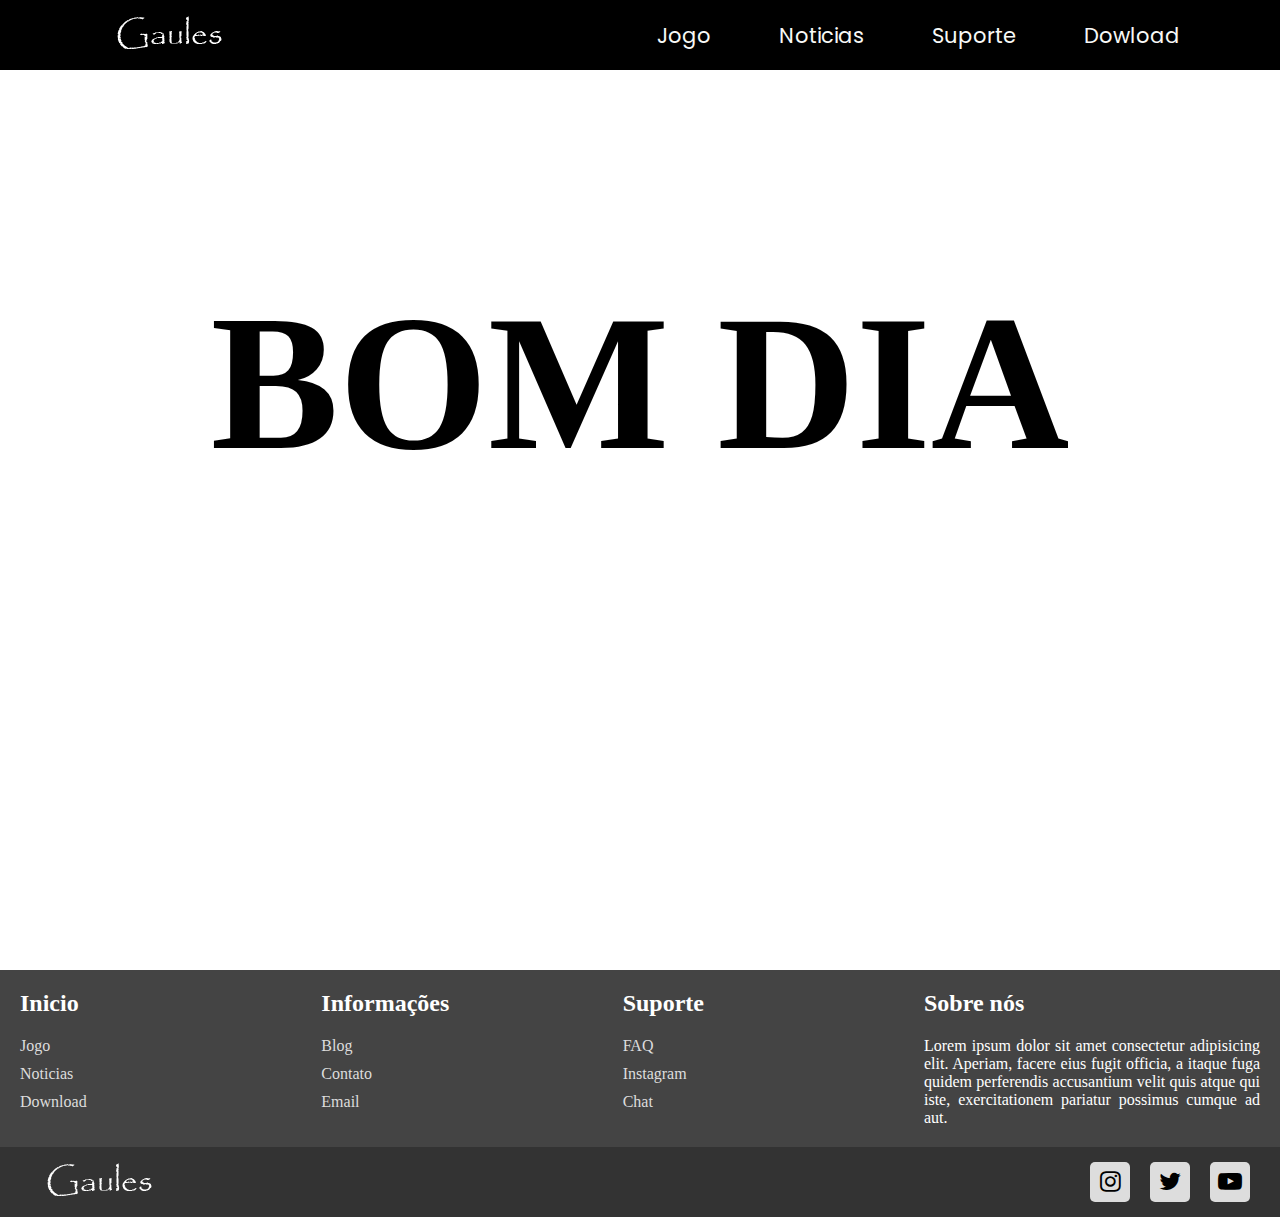
==== Code/index.html @ 0326a77e "main" ====
<!DOCTYPE html>
<html lang="pt-br">
<head>
    <meta charset="UTF-8">
    <meta http-equiv="X-UA-Compatible" content="IE=edge">
    <meta name="viewport" content="width=device-width, initial-scale=1.0">
    <title>Nome do jogo</title>
    <link rel="stylesheet" href="https://cdnjs.cloudflare.com/ajax/libs/font-awesome/4.7.0/css/font-awesome.css">

    <style>
        @import url("https://fonts.googleapis.com/css2?family=Noto+Sans%3Awght%40700&family=Poppins%3Awght%40600&display=swap%27%29%3B");

*{
    margin: 0;
    padding: 0;
    outline: 0;
    box-sizing: border-box;
}

html{
    font-size: 62.5%;
}

html, body{
    height: 100%;
}

body{
    font-size: 1.6rem;
}

header{
    background-color: black;
}

.Logo a{
    font-family: Noto Sans;
    color: #f8f9f7;
    text-decoration: none;
}

header .container{
    height: 70px;
    display: flex;
    justify-content: space-between;
    align-items: center;

    width: 90%;
    max-width: 1100px;
    margin: auto;
}

nav ul{
    display: flex;
}

nav ul li{
    list-style: none;
}

nav ul li a{
    text-decoration: none;
    color: #f8f9f7;
    font-size: 2.1rem;
    padding: 6px 10px;
    margin-left: 48px;
    font-family: Poppins;
}

nav ul li a:hover{
    background-color: rgba(255, 255, 255, 0.048);
    transition: 0.3s;
}

@media(max-width: 964px){
    html{
        font-size: 50%;
    }
}

@media(max-width: 809px){
    html{
        font-size: 40%;
    }
}

@media(max-width: 709px){
    nav{
        display: none;
    }

    .Um,
    .Dois,
    .Tres{
        background-color: white;
        height: 5px;
        width: 100%;
        margin: 6px auto;

        transition-duration: 0.3s;
    }

    .menu-mobile{
        width: 40px;
        height: 30px;
    }

    .Menu.On{
        position: absolute;

        top: 0;
        left: 0;

        width: 100vw;
        height: 100vh;

        background-color: rgb(0, 0, 0);

        display: flex;
        align-items: center;
        justify-content: center;
    }

    .Menu.On nav{
        display: block;
    }

    .Menu.On .menu-mobile{
        position: absolute;
        right: 20px;
        top: 20px;
    }

    .Menu.On .menu-mobile .Um{
        transform: rotate(45deg) translate(7px, 7px);
    }

    .Menu.On .menu-mobile .Dois{
        opacity: 0;
    }

    .Menu.On .menu-mobile .Tres{
        transform: rotate(-45deg) translate(8px, -9px);
    }

    .Menu.On nav ul{
        display: block;
        text-align: center;
    }

    .Menu.On nav ul li a{
        transition-duration: 0,3s;
        font-size: 5rem;
        line-height: 15rem;
        margin-left: 0;
    }
}


    </style>

    <style>
        main{
    width: 100%;
    height: 100vh; /**/
    display: flex;
    justify-content: center;
    align-items: center;
    background-color: #ffffff;
}

.Conteudo{
    width: 180vh;
    height: 55vh;
    justify-content: center;
    align-items: center;
    background: #ffffff;
}

.Conteudo h1{
    font-size: 15vw;
    text-transform: uppercase;
    text-align: center;
}

footer{
    width: 100%;
    min-height: 150px;   /**/
    background: #444;
    display: flex;
}

footer .boxs{
    width: 320px;
    min-height: 150px;
    padding: 20px;
}

footer .boxs:nth-child(4){
    width: 400px;
}

.boxs h2{
    color: #fff;
    margin-bottom: 20px;
}

.boxs ul li{
    margin: 10px 0px;
    list-style: none;
}

.boxs ul li a{
    color: #ddd;
    text-decoration: none;
}

.boxs ul li a:hover{
    background-color: rgba(255, 255, 255, 0.048);
    transition: 0.3s;
}

.boxs p{
    color: #fff;
    text-align: justify;
}

.footer{
    width: 100%;
    height: 70px;
    display: flex;
    justify-content: space-between;
    align-items: center;
    background: #333;
    padding: 0px 20px;
}

.footer h2{
    color: #fff;
}

.footer .sociais{
    display: flex;
}

.sociais .social{
    width: 40px;
    height: 40px;
    text-align: center;
    line-height: 40px;
    background: #ddd;
    margin: 10px;
    border-radius: 5px;
    cursor: pointer;
    transition: backgroud .3s linear;
}

.sociais .social a{
    color: #000;
    font-size: 1.5em;
    transition: color .3s linear;
}

.sociais .social:hover{
    background-color: rgba(255, 255, 255, 0.048);
    transition: 0.3s;
}

.sociais .social:hover a{
    background-color: rgba(255, 255, 255, 0.048);
    transition: 0.3s;
}

@media(max-width: 964px){
    footer{
        flex-direction: column;
    }
    footer .boxs{
        width: 100%;
        text-align: center;
    }
    footer .boxs:nth-child(4){
        width: 100%
    };
}
    </style>

</head>
<body>
    <header>
        <div class="container">
            <div class="Logo">
                <a href="Jogo.html"><img src="./Img/LogoMenu.png" alt=""></a>
            </div>

            <div class="Menu">

                <div class="menu-mobile">
                    <div class="Um"></div>
                    <div class="Dois"></div>
                    <div class="Tres"></div>
                </div>

                <nav>
                    <ul>
                        <li><a href="Jogo.html">Jogo</a></li>
                        <li><a href="Noticias.html">Noticias</a></li>
                        <li><a href="Suporte.html">Suporte</a></li>
                        <li><a href="Dowload.html">Dowload</a></li>
                    </ul>
                </nav>

            </div>
        </div>     
    </header>

    <main>
        <div class="Conteudo">
            <h1>Bom dia</h1>
        </div>
    </main>

    <footer>
        <div class="boxs">
            <h2>Inicio</h2>
            <ul>
                <li><a href="#">Jogo</a></li>
                <li><a href="#">Noticias</a></li>
                <li><a href="#">Download</a></li>
            </ul>
        </div>
        <div class="boxs">
            <h2>Informações</h2>
            <ul>
                <li><a href="#">Blog</a></li>
                <li><a href="#">Contato</a></li>
                <li><a href="#">Email</a></li>
            </ul>
        </div>
        <div class="boxs">
            <h2>Suporte</h2>
            <ul>
                <li><a href="#">FAQ</a></li>
                <li><a href="#">Instagram</a></li>
                <li><a href="#">Chat</a></li>
            </ul>
        </div>
        <div class="boxs">
            <h2>Sobre nós</h2>
            <p>
                Lorem ipsum dolor sit amet consectetur adipisicing elit. Aperiam, facere eius fugit officia, a itaque fuga quidem perferendis accusantium velit quis atque qui iste, exercitationem pariatur possimus cumque ad aut.
            </p>
        </div>
    </footer>

    <div class="footer">
        <h2><img src="./Img/LogoMenu.png" alt=""></h2>
        <div class="sociais">
            <div class="social">
                <a href="https://www.instagram.com/tu_souzaa/"><i class="fa fa-instagram" aria-hidden="true"></i></a>
            </div>
            <div class="social">
                <a href="#"><i class="fa fa-twitter" aria-hidden="true"></i></a>
            </div>
            <div class="social">
                <a href="#"><i class="fa fa-youtube-play" aria-hidden="true"></i></a>
            </div>
        </div>
    </div>

    <script>
        let show = true

const menu = Section = document.querySelector(".Menu")
const menuMobile = menu.querySelector(".menu-mobile")

menuMobile.addEventListener("click", () =>{
    menu.classList.toggle("On",show)
    show = !show
})

    </script>

</body>
</html>
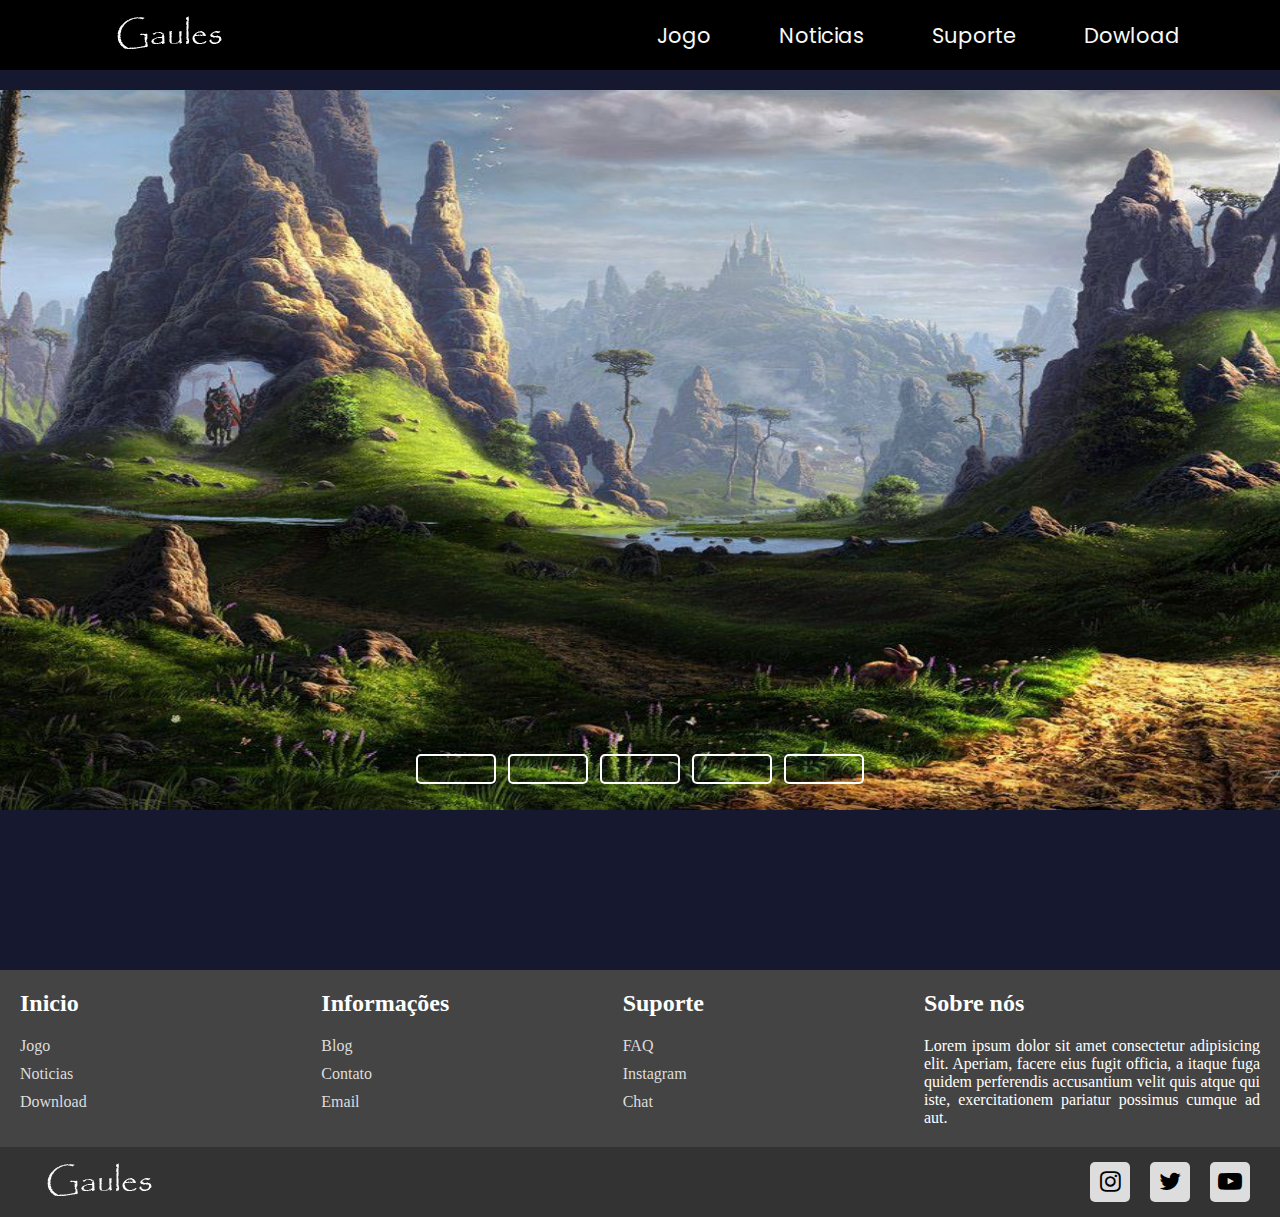
==== commit de8e18a4: "main" ====
--- a/Code/index.html
+++ b/Code/index.html
@@ -4,293 +4,20 @@
     <meta charset="UTF-8">
     <meta http-equiv="X-UA-Compatible" content="IE=edge">
     <meta name="viewport" content="width=device-width, initial-scale=1.0">
-    <title>Nome do jogo</title>
+    <title>Gaules</title>
+
+    <link rel="stylesheet" href="./Css/JogoHeader.css">
+    <link rel="stylesheet" href="./Css/JogoFooter.css">
+    <link rel="stylesheet" href="./Css/JogoMain.css">
+
     <link rel="stylesheet" href="https://cdnjs.cloudflare.com/ajax/libs/font-awesome/4.7.0/css/font-awesome.css">
-
-    <style>
-        @import url("https://fonts.googleapis.com/css2?family=Noto+Sans%3Awght%40700&family=Poppins%3Awght%40600&display=swap%27%29%3B");
-
-*{
-    margin: 0;
-    padding: 0;
-    outline: 0;
-    box-sizing: border-box;
-}
-
-html{
-    font-size: 62.5%;
-}
-
-html, body{
-    height: 100%;
-}
-
-body{
-    font-size: 1.6rem;
-}
-
-header{
-    background-color: black;
-}
-
-.Logo a{
-    font-family: Noto Sans;
-    color: #f8f9f7;
-    text-decoration: none;
-}
-
-header .container{
-    height: 70px;
-    display: flex;
-    justify-content: space-between;
-    align-items: center;
-
-    width: 90%;
-    max-width: 1100px;
-    margin: auto;
-}
-
-nav ul{
-    display: flex;
-}
-
-nav ul li{
-    list-style: none;
-}
-
-nav ul li a{
-    text-decoration: none;
-    color: #f8f9f7;
-    font-size: 2.1rem;
-    padding: 6px 10px;
-    margin-left: 48px;
-    font-family: Poppins;
-}
-
-nav ul li a:hover{
-    background-color: rgba(255, 255, 255, 0.048);
-    transition: 0.3s;
-}
-
-@media(max-width: 964px){
-    html{
-        font-size: 50%;
-    }
-}
-
-@media(max-width: 809px){
-    html{
-        font-size: 40%;
-    }
-}
-
-@media(max-width: 709px){
-    nav{
-        display: none;
-    }
-
-    .Um,
-    .Dois,
-    .Tres{
-        background-color: white;
-        height: 5px;
-        width: 100%;
-        margin: 6px auto;
-
-        transition-duration: 0.3s;
-    }
-
-    .menu-mobile{
-        width: 40px;
-        height: 30px;
-    }
-
-    .Menu.On{
-        position: absolute;
-
-        top: 0;
-        left: 0;
-
-        width: 100vw;
-        height: 100vh;
-
-        background-color: rgb(0, 0, 0);
-
-        display: flex;
-        align-items: center;
-        justify-content: center;
-    }
-
-    .Menu.On nav{
-        display: block;
-    }
-
-    .Menu.On .menu-mobile{
-        position: absolute;
-        right: 20px;
-        top: 20px;
-    }
-
-    .Menu.On .menu-mobile .Um{
-        transform: rotate(45deg) translate(7px, 7px);
-    }
-
-    .Menu.On .menu-mobile .Dois{
-        opacity: 0;
-    }
-
-    .Menu.On .menu-mobile .Tres{
-        transform: rotate(-45deg) translate(8px, -9px);
-    }
-
-    .Menu.On nav ul{
-        display: block;
-        text-align: center;
-    }
-
-    .Menu.On nav ul li a{
-        transition-duration: 0,3s;
-        font-size: 5rem;
-        line-height: 15rem;
-        margin-left: 0;
-    }
-}
-
-
-    </style>
-
-    <style>
-        main{
-    width: 100%;
-    height: 100vh; /**/
-    display: flex;
-    justify-content: center;
-    align-items: center;
-    background-color: #ffffff;
-}
-
-.Conteudo{
-    width: 180vh;
-    height: 55vh;
-    justify-content: center;
-    align-items: center;
-    background: #ffffff;
-}
-
-.Conteudo h1{
-    font-size: 15vw;
-    text-transform: uppercase;
-    text-align: center;
-}
-
-footer{
-    width: 100%;
-    min-height: 150px;   /**/
-    background: #444;
-    display: flex;
-}
-
-footer .boxs{
-    width: 320px;
-    min-height: 150px;
-    padding: 20px;
-}
-
-footer .boxs:nth-child(4){
-    width: 400px;
-}
-
-.boxs h2{
-    color: #fff;
-    margin-bottom: 20px;
-}
-
-.boxs ul li{
-    margin: 10px 0px;
-    list-style: none;
-}
-
-.boxs ul li a{
-    color: #ddd;
-    text-decoration: none;
-}
-
-.boxs ul li a:hover{
-    background-color: rgba(255, 255, 255, 0.048);
-    transition: 0.3s;
-}
-
-.boxs p{
-    color: #fff;
-    text-align: justify;
-}
-
-.footer{
-    width: 100%;
-    height: 70px;
-    display: flex;
-    justify-content: space-between;
-    align-items: center;
-    background: #333;
-    padding: 0px 20px;
-}
-
-.footer h2{
-    color: #fff;
-}
-
-.footer .sociais{
-    display: flex;
-}
-
-.sociais .social{
-    width: 40px;
-    height: 40px;
-    text-align: center;
-    line-height: 40px;
-    background: #ddd;
-    margin: 10px;
-    border-radius: 5px;
-    cursor: pointer;
-    transition: backgroud .3s linear;
-}
-
-.sociais .social a{
-    color: #000;
-    font-size: 1.5em;
-    transition: color .3s linear;
-}
-
-.sociais .social:hover{
-    background-color: rgba(255, 255, 255, 0.048);
-    transition: 0.3s;
-}
-
-.sociais .social:hover a{
-    background-color: rgba(255, 255, 255, 0.048);
-    transition: 0.3s;
-}
-
-@media(max-width: 964px){
-    footer{
-        flex-direction: column;
-    }
-    footer .boxs{
-        width: 100%;
-        text-align: center;
-    }
-    footer .boxs:nth-child(4){
-        width: 100%
-    };
-}
-    </style>
 
 </head>
 <body>
     <header>
         <div class="container">
             <div class="Logo">
-                <a href="Jogo.html"><img src="./Img/LogoMenu.png" alt=""></a>
+                <a href="index.html"><img src="./Img/LogoMenu.png" alt=""></a>
             </div>
 
             <div class="Menu">
@@ -303,7 +30,7 @@
 
                 <nav>
                     <ul>
-                        <li><a href="Jogo.html">Jogo</a></li>
+                        <li><a href="index.html">Jogo</a></li>
                         <li><a href="Noticias.html">Noticias</a></li>
                         <li><a href="Suporte.html">Suporte</a></li>
                         <li><a href="Dowload.html">Dowload</a></li>
@@ -316,7 +43,38 @@
 
     <main>
         <div class="Conteudo">
-            <h1>Bom dia</h1>
+            <div class="Slides">
+                <input type="radio" name="slide" id="slide1" checked>
+                <input type="radio" name="slide" id="slide2">
+                <input type="radio" name="slide" id="slide3">
+                <input type="radio" name="slide" id="slide4">
+                <input type="radio" name="slide" id="slide5">
+
+                <div class="slide s1">
+                    <img src="./Img/1.jpg" alt="Floresta">
+                </div>
+                <div class="slide">
+                    <img src="./Img/2.jpg" alt="Arvores Roxas">
+                </div>
+                <div class="slide">
+                    <img src="./Img/3.jpg" alt="fala ai">
+                </div>
+                <div class="slide">
+                    <img src="./Img/4.jpg" alt="descreve isso">
+                </div>
+                <div class="slide">
+                    <img src="./Img/5.jpg" alt="sei nao">
+                </div>
+            </div>
+
+            <div class="navegacao">
+                <label class="bar" for="slide1"></label>
+                <label class="bar" for="slide2"></label>
+                <label class="bar" for="slide3"></label>
+                <label class="bar" for="slide4"></label>
+                <label class="bar" for="slide5"></label>
+            </div>
+
         </div>
     </main>
 
@@ -324,9 +82,9 @@
         <div class="boxs">
             <h2>Inicio</h2>
             <ul>
-                <li><a href="#">Jogo</a></li>
-                <li><a href="#">Noticias</a></li>
-                <li><a href="#">Download</a></li>
+                <li><a href="index.html">Jogo</a></li>
+                <li><a href="Noticias.html">Noticias</a></li>
+                <li><a href="Dowload.html">Download</a></li>
             </ul>
         </div>
         <div class="boxs">
@@ -341,7 +99,7 @@
             <h2>Suporte</h2>
             <ul>
                 <li><a href="#">FAQ</a></li>
-                <li><a href="#">Instagram</a></li>
+                <li><a href="https://www.instagram.com/tu_souzaa/">Instagram</a></li>
                 <li><a href="#">Chat</a></li>
             </ul>
         </div>
@@ -368,18 +126,6 @@
         </div>
     </div>
 
-    <script>
-        let show = true
-
-const menu = Section = document.querySelector(".Menu")
-const menuMobile = menu.querySelector(".menu-mobile")
-
-menuMobile.addEventListener("click", () =>{
-    menu.classList.toggle("On",show)
-    show = !show
-})
-
-    </script>
-
+    <script src="./js/Menu-Mobile.js"></script>
 </body>
 </html>--- a/Code/Css/JogoHeader.css
+++ b/Code/Css/JogoHeader.css
@@ -0,0 +1,148 @@
+@import url("https://fonts.googleapis.com/css2?family=Noto+Sans%3Awght%40700&family=Poppins%3Awght%40600&display=swap%27%29%3B");
+
+*{
+    margin: 0;
+    padding: 0;
+    outline: 0;
+    box-sizing: border-box;
+}
+
+html{
+    font-size: 62.5%;
+}
+
+html, body{
+    height: 100%;
+}
+
+body{
+    font-size: 1.6rem;
+}
+
+header{
+    background-color: black;
+}
+
+.Logo a{
+    font-family: Noto Sans;
+    color: #f8f9f7;
+    text-decoration: none;
+}
+
+header .container{
+    height: 70px;
+    display: flex;
+    justify-content: space-between;
+    align-items: center;
+
+    width: 90%;
+    max-width: 1100px;
+    margin: auto;
+}
+
+nav ul{
+    display: flex;
+}
+
+nav ul li{
+    list-style: none;
+}
+
+nav ul li a{
+    text-decoration: none;
+    color: #f8f9f7;
+    font-size: 2.1rem;
+    padding: 6px 10px;
+    margin-left: 48px;
+    font-family: Poppins;
+}
+
+nav ul li a:hover{
+    background-color: rgba(255, 255, 255, 0.048);
+    transition: 0.3s;
+}
+
+@media(max-width: 964px){
+    html{
+        font-size: 50%;
+    }
+}
+
+@media(max-width: 809px){
+    html{
+        font-size: 40%;
+    }
+}
+
+@media(max-width: 709px){
+    nav{
+        display: none;
+    }
+
+    .Um,
+    .Dois,
+    .Tres{
+        background-color: white;
+        height: 5px;
+        width: 100%;
+        margin: 6px auto;
+
+        transition-duration: 0.3s;
+    }
+
+    .menu-mobile{
+        width: 40px;
+        height: 30px;
+    }
+
+    .Menu.On{
+        position: absolute;
+
+        top: 0;
+        left: 0;
+
+        width: 100vw;
+        height: 100vh;
+
+        background-color: rgb(0, 0, 0);
+
+        display: flex;
+        align-items: center;
+        justify-content: center;
+    }
+
+    .Menu.On nav{
+        display: block;
+    }
+
+    .Menu.On .menu-mobile{
+        position: absolute;
+        right: 20px;
+        top: 20px;
+    }
+
+    .Menu.On .menu-mobile .Um{
+        transform: rotate(45deg) translate(7px, 7px);
+    }
+
+    .Menu.On .menu-mobile .Dois{
+        opacity: 0;
+    }
+
+    .Menu.On .menu-mobile .Tres{
+        transform: rotate(-45deg) translate(8px, -9px);
+    }
+
+    .Menu.On nav ul{
+        display: block;
+        text-align: center;
+    }
+
+    .Menu.On nav ul li a{
+        transition-duration: 0,3s;
+        font-size: 5rem;
+        line-height: 15rem;
+        margin-left: 0;
+    }
+}
+
--- a/Code/Css/JogoFooter.css
+++ b/Code/Css/JogoFooter.css
@@ -0,0 +1,102 @@
+
+
+footer{
+    width: 100%;
+    min-height: 150px;   /**/
+    background: #444;
+    display: flex;
+}
+
+footer .boxs{
+    width: 320px;
+    min-height: 150px;
+    padding: 20px;
+}
+
+footer .boxs:nth-child(4){
+    width: 400px;
+}
+
+.boxs h2{
+    color: #fff;
+    margin-bottom: 20px;
+}
+
+.boxs ul li{
+    margin: 10px 0px;
+    list-style: none;
+}
+
+.boxs ul li a{
+    color: #ddd;
+    text-decoration: none;
+}
+
+.boxs ul li a:hover{
+    background-color: rgba(255, 255, 255, 0.048);
+    transition: 0.3s;
+}
+
+.boxs p{
+    color: #fff;
+    text-align: justify;
+}
+
+.footer{
+    width: 100%;
+    height: 70px;
+    display: flex;
+    justify-content: space-between;
+    align-items: center;
+    background: #333;
+    padding: 0px 20px;
+}
+
+.footer h2{
+    color: #fff;
+}
+
+.footer .sociais{
+    display: flex;
+}
+
+.sociais .social{
+    width: 40px;
+    height: 40px;
+    text-align: center;
+    line-height: 40px;
+    background: #ddd;
+    margin: 10px;
+    border-radius: 5px;
+    cursor: pointer;
+    transition: backgroud .3s linear;
+}
+
+.sociais .social a{
+    color: #000;
+    font-size: 1.5em;
+    transition: color .3s linear;
+}
+
+.sociais .social:hover{
+    background-color: rgba(255, 255, 255, 0.048);
+    transition: 0.3s;
+}
+
+.sociais .social:hover a{
+    background-color: rgba(255, 255, 255, 0.048);
+    transition: 0.3s;
+}
+
+@media(max-width: 964px){
+    footer{
+        flex-direction: column;
+    }
+    footer .boxs{
+        width: 100%;
+        text-align: center;
+    }
+    footer .boxs:nth-child(4){
+        width: 100%
+    };
+}--- a/Code/Css/JogoMain.css
+++ b/Code/Css/JogoMain.css
@@ -0,0 +1,94 @@
+main{
+   
+    height: 100vh; /**/
+    display: flex;
+    justify-content: center;
+    align-items: center;
+    background-color: #15182e;
+}
+
+.Conteudo{
+    border-radius: 20px;
+    overflow: hidden;
+    position: absolute;
+    top: 50%;
+    left: 50%;
+    transform: translate(-50%, -50%);
+
+    width: 180vh;
+    height: 80vh;
+    justify-content: center;
+    background: #fa000000;
+    border-radius: 20px;
+    overflow: hidden;
+}
+
+.navegacao{
+    position: absolute;
+    bottom: 20px;
+    left: 50%;
+    transform: translate(-50%);
+    display: flex;
+
+}
+
+.bar{
+    width: 80px;
+    height: 30px;
+    border: 2px solid #ffffff;
+    margin: 6px;
+    border-radius: 5px;
+    cursor: pointer;
+    transition: .3s;
+}
+
+.bar:hover{
+    background-color: rgba(255, 255, 255, 0.048);
+}
+
+input{
+    display: none;
+}
+
+.Slides{
+    display: flex;
+    width: 500%;
+    height: 100%;
+}
+
+.slide{
+    width: 20%;
+    transition: .6s;
+}
+
+.slide img{
+    width: 100%;
+    height: 100%;
+}
+
+#slide1:checked ~ .s1{
+    margin-left: 0;
+}
+
+#slide2:checked ~ .s1{
+    margin-left: -20%;
+}
+
+#slide3:checked ~ .s1{
+    margin-left: -40%;
+}
+
+#slide4:checked ~ .s1{
+    margin-left: -60%;
+}
+
+#slide5:checked ~ .s1{
+    margin-left: -80%;
+}
+
+@media(max-width: 964px){
+    .Conteudo{
+        width: 50vh;
+        height: 50vh;
+    }
+}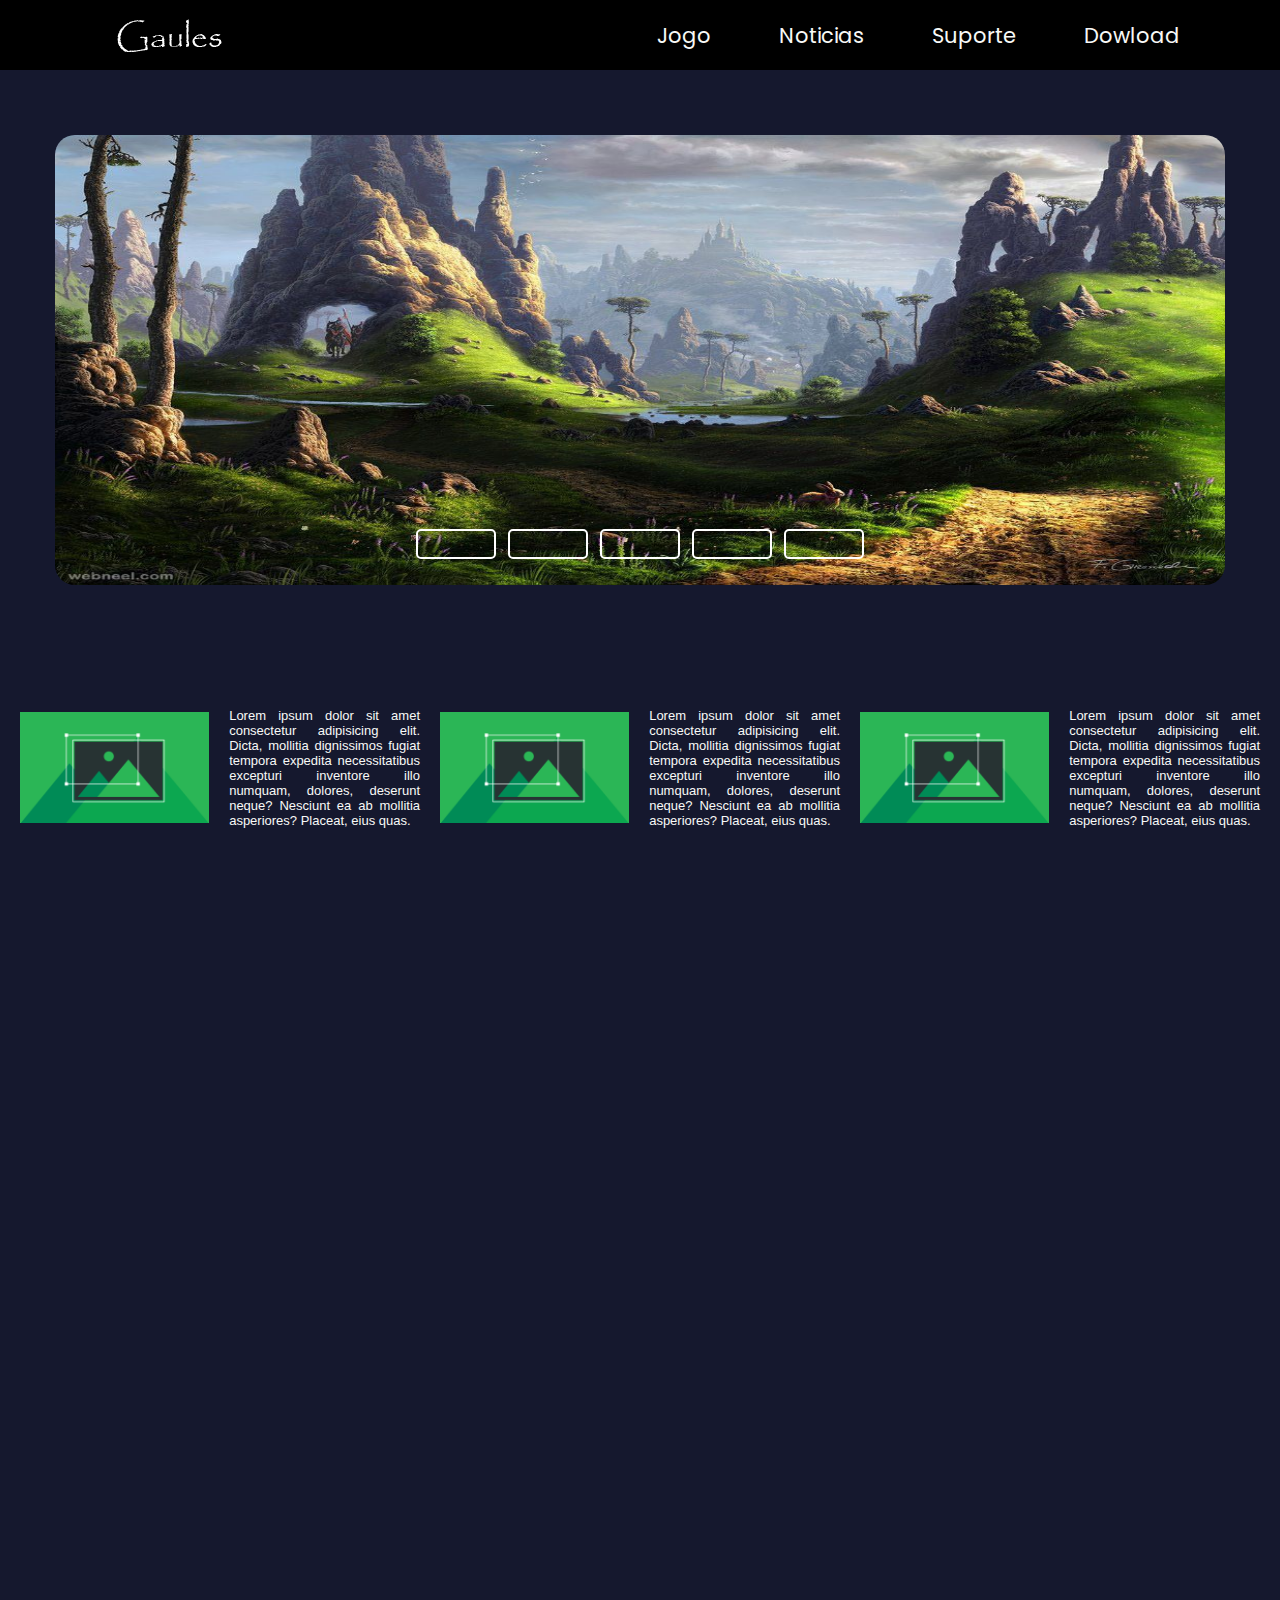
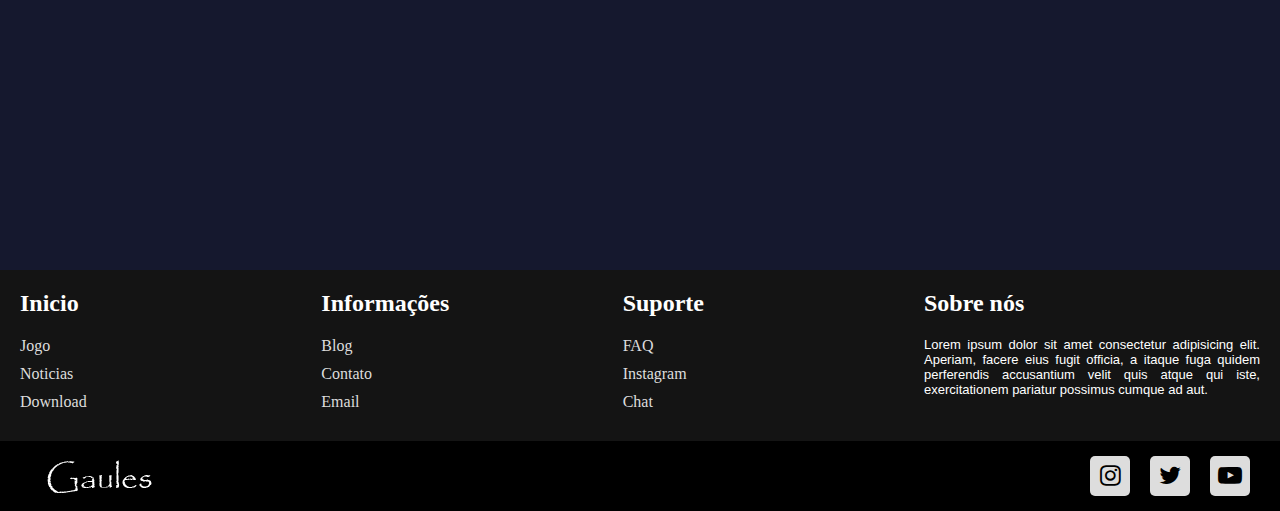
==== commit 07ff1c7b: "main" ====
--- a/Code/index.html
+++ b/Code/index.html
@@ -8,74 +8,102 @@
 
     <link rel="stylesheet" href="./Css/JogoHeader.css">
     <link rel="stylesheet" href="./Css/JogoFooter.css">
-    <link rel="stylesheet" href="./Css/JogoMain.css">
+    <link rel="stylesheet" href="./Css/JogoMainSlid.css">
+    <link rel="stylesheet" href="./Css/JogoMainText.css">
 
     <link rel="stylesheet" href="https://cdnjs.cloudflare.com/ajax/libs/font-awesome/4.7.0/css/font-awesome.css">
 
 </head>
 <body>
     <header>
-        <div class="container">
-            <div class="Logo">
-                <a href="index.html"><img src="./Img/LogoMenu.png" alt=""></a>
-            </div>
-
-            <div class="Menu">
-
-                <div class="menu-mobile">
-                    <div class="Um"></div>
-                    <div class="Dois"></div>
-                    <div class="Tres"></div>
+            <div class="container">
+                <div class="Logo">
+                    <a href="index.html"><img src="./Img/LogoMenu.png" alt=""></a>
                 </div>
 
-                <nav>
-                    <ul>
-                        <li><a href="index.html">Jogo</a></li>
-                        <li><a href="Noticias.html">Noticias</a></li>
-                        <li><a href="Suporte.html">Suporte</a></li>
-                        <li><a href="Dowload.html">Dowload</a></li>
-                    </ul>
-                </nav>
+                <div class="Menu">
 
+                    <div class="menu-mobile">
+                        <div class="Um"></div>
+                        <div class="Dois"></div>
+                        <div class="Tres"></div>
+                    </div>
+
+                    <nav>
+                        <ul>
+                            <li><a href="index.html">Jogo</a></li>
+                            <li><a href="Noticias.html">Noticias</a></li>
+                            <li><a href="Suporte.html">Suporte</a></li>
+                            <li><a href="Dowload.html">Dowload</a></li>
+                        </ul>
+                    </nav>
+
+                </div>
             </div>
-        </div>     
     </header>
 
     <main>
-        <div class="Conteudo">
-            <div class="Slides">
-                <input type="radio" name="slide" id="slide1" checked>
-                <input type="radio" name="slide" id="slide2">
-                <input type="radio" name="slide" id="slide3">
-                <input type="radio" name="slide" id="slide4">
-                <input type="radio" name="slide" id="slide5">
+        <section class="Slide">
+            <div class="Conteudo" id="Conteudo">
+                <div class="Slides">
+                    <input type="radio" name="slide" id="slide1" checked>
+                    <input type="radio" name="slide" id="slide2">
+                    <input type="radio" name="slide" id="slide3">
+                    <input type="radio" name="slide" id="slide4">
+                    <input type="radio" name="slide" id="slide5">
 
-                <div class="slide s1">
-                    <img src="./Img/1.jpg" alt="Floresta">
+                    <div class="slide s1" id="slide">
+                        <img src="./Img/1.jpg" alt="Floresta">
+                    </div>
+                    <div class="slide" id="slide">
+                        <img src="./Img/2.jpg" alt="Arvores Roxas">
+                    </div>
+                    <div class="slide" id="slide">
+                        <img src="./Img/3.jpg" alt="fala ai">
+                    </div>
+                    <div class="slide" id="slide">
+                        <img src="./Img/4.jpg" alt="descreve isso">
+                    </div>
+                    <div class="slide" id="slide">
+                        <img src="./Img/5.jpg" alt="sei nao">
+                    </div>
                 </div>
-                <div class="slide">
-                    <img src="./Img/2.jpg" alt="Arvores Roxas">
-                </div>
-                <div class="slide">
-                    <img src="./Img/3.jpg" alt="fala ai">
-                </div>
-                <div class="slide">
-                    <img src="./Img/4.jpg" alt="descreve isso">
-                </div>
-                <div class="slide">
-                    <img src="./Img/5.jpg" alt="sei nao">
+
+                <div class="navegacao">
+                    <label class="bar" for="slide1"></label>
+                    <label class="bar" for="slide2"></label>
+                    <label class="bar" for="slide3"></label>
+                    <label class="bar" for="slide4"></label>
+                    <label class="bar" for="slide5"></label>
                 </div>
             </div>
+        </section>
 
-            <div class="navegacao">
-                <label class="bar" for="slide1"></label>
-                <label class="bar" for="slide2"></label>
-                <label class="bar" for="slide3"></label>
-                <label class="bar" for="slide4"></label>
-                <label class="bar" for="slide5"></label>
+        <section class="Text">
+            <div class="boxTextMain">
+
+                <div class="Text-Box1">
+                    <a href="Imagem"><img src="./Img/q.png" alt=""></a>
+                </div>
+                <div class="Text-Text1">
+                    <p>Lorem ipsum dolor sit amet consectetur adipisicing elit. Dicta, mollitia dignissimos fugiat tempora expedita necessitatibus excepturi inventore illo numquam, dolores, deserunt neque? Nesciunt ea ab mollitia asperiores? Placeat, eius quas.</p>
+                </div>
+
+                <div class="Text-Box1">
+                    <a href="Imagem"><img src="./Img/q.png" alt=""></a>
+                </div>
+                <div class="Text-Text2">
+                    <p>Lorem ipsum dolor sit amet consectetur adipisicing elit. Dicta, mollitia dignissimos fugiat tempora expedita necessitatibus excepturi inventore illo numquam, dolores, deserunt neque? Nesciunt ea ab mollitia asperiores? Placeat, eius quas.</p>
+                </div>
+
+                <div class="Text-Box1"> 
+                    <a href="Imagem"><img src="./Img/q.png" alt=""></a>
+                </div>
+                <div class="Text-Text3">
+                    <p>Lorem ipsum dolor sit amet consectetur adipisicing elit. Dicta, mollitia dignissimos fugiat tempora expedita necessitatibus excepturi inventore illo numquam, dolores, deserunt neque? Nesciunt ea ab mollitia asperiores? Placeat, eius quas.</p>
+                </div>
             </div>
-
-        </div>
+        </section>
     </main>
 
     <footer>
--- a/Code/Css/JogoHeader.css
+++ b/Code/Css/JogoHeader.css
@@ -96,16 +96,13 @@
     }
 
     .Menu.On{
-        position: absolute;
-
+        position: fixed;
         top: 0;
         left: 0;
-
-        width: 100vw;
+        width: 100%;
         height: 100vh;
-
+        z-index: 2;
         background-color: rgb(0, 0, 0);
-
         display: flex;
         align-items: center;
         justify-content: center;
--- a/Code/Css/JogoFooter.css
+++ b/Code/Css/JogoFooter.css
@@ -2,8 +2,8 @@
 
 footer{
     width: 100%;
-    min-height: 150px;   /**/
-    background: #444;
+    min-height: 150px;
+    background: #000000eb;
     display: flex;
 }
 
@@ -48,7 +48,7 @@
     display: flex;
     justify-content: space-between;
     align-items: center;
-    background: #333;
+    background: #000000;
     padding: 0px 20px;
 }
 
--- a/Code/Css/JogoMainSlid.css
+++ b/Code/Css/JogoMainSlid.css
@@ -0,0 +1,116 @@
+main{
+   
+    height: 200vh;
+    display: flex;
+    justify-content: center;
+    align-items: center;
+    background-color: #15182e;
+}
+
+.Conteudo{
+    border-radius: 20px;
+    overflow: hidden;
+    position: absolute;
+    top: 40%;
+    left: 50%;
+    transform: translate(-50%, -50%);
+
+    width: 180vh;
+    height: 60vh;
+    justify-content: center;
+    background: #fa000000;
+    border-radius: 20px;
+    overflow: hidden;
+    z-index: 0;
+}
+
+.navegacao{
+    position: absolute;
+    bottom: 20px;
+    left: 50%;
+    transform: translate(-50%);
+    display: flex;
+
+}
+
+.bar{
+    width: 80px;
+    height: 30px;
+    border: 2px solid #ffffff;
+    margin: 6px;
+    border-radius: 5px;
+    cursor: pointer;
+    transition: .3s;
+}
+
+.bar:hover{
+    background-color: rgba(255, 255, 255, 0.048);
+}
+
+input{
+    display: none;
+}
+
+.Slides{
+    display: flex;
+    width: 500%;
+    height: 100%;
+}
+
+.slide{
+    width: 20%;
+    transition: .6s;
+}
+
+.slide img{
+    width: 100%;
+    height: 100%;
+}
+
+#slide1:checked ~ .s1{
+    margin-left: 0;
+}
+
+#slide2:checked ~ .s1{
+    margin-left: -20%;
+}
+
+#slide3:checked ~ .s1{
+    margin-left: -40%;
+}
+
+#slide4:checked ~ .s1{
+    margin-left: -60%;
+}
+
+#slide5:checked ~ .s1{
+    margin-left: -80%;
+}
+
+@media(max-width: 1600px){
+    .Conteudo{
+        width: 130vh;
+        height: 50vh;
+    }
+}
+
+@media(max-width: 1230px){
+    .Conteudo{
+        width: 110vh;
+        height: 50vh;
+    }
+}
+
+@media(max-width: 500px){
+    .Conteudo{
+        width: 50vh;
+        height: 50vh;
+    }
+}
+
+@media(max-width: 900px){
+    .bar{
+        width: 40px;
+        height: 15px;
+    }
+}--- a/Code/Css/JogoMainText.css
+++ b/Code/Css/JogoMainText.css
@@ -0,0 +1,87 @@
+
+img{
+    max-width: 100%;
+    display: block;
+}
+
+.Text{
+    width: 180vh;
+    height: 20vh;
+    margin-top: -450px;
+}
+
+.boxTextMain{
+    height: 100%;
+    width: 100%;
+
+    align-items: center;
+    display: flex;
+    flex-wrap: nowrap;
+
+    margin: auto;
+}
+
+.boxTextMain > div{
+    margin: 10px 10px;
+}
+
+p{
+    text-decoration: none;
+    text-align: justify;
+    color: #f8f9f7;
+    font-family: Verdana, Geneva, Tahoma, sans-serif;
+    font-size: 14.4px;
+}
+
+.Text-Box1{
+    width: 150vh;
+}
+
+@media(max-width: 1600px){
+    .boxTextMain{
+        width: 160vh;
+        height: 25vh;
+    }
+    p{
+        font-size: 15px;
+    }
+}
+
+@media(max-width: 1500px){
+    .boxTextMain{
+        width: 140vh;
+        height: 25vh;
+    }
+    p{
+        font-size: 13px;
+    }
+}
+@media(max-width: 1230px){
+    .boxTextMain{
+        width: 100vh;
+        height: 25vh;
+    }
+    p{
+        font-size: 9px;
+    }
+}
+
+@media(max-width: 900px){
+    .boxTextMain{
+        width: 55vh;
+        height: 25vh;
+    }
+    p{
+        font-size: 8px;
+    }
+}
+
+@media(max-width: 500px){
+    .boxTextMain{
+        width: 50vh;
+        height: 10vh;
+    }
+    p{
+        font-size: 5px;
+    }
+}